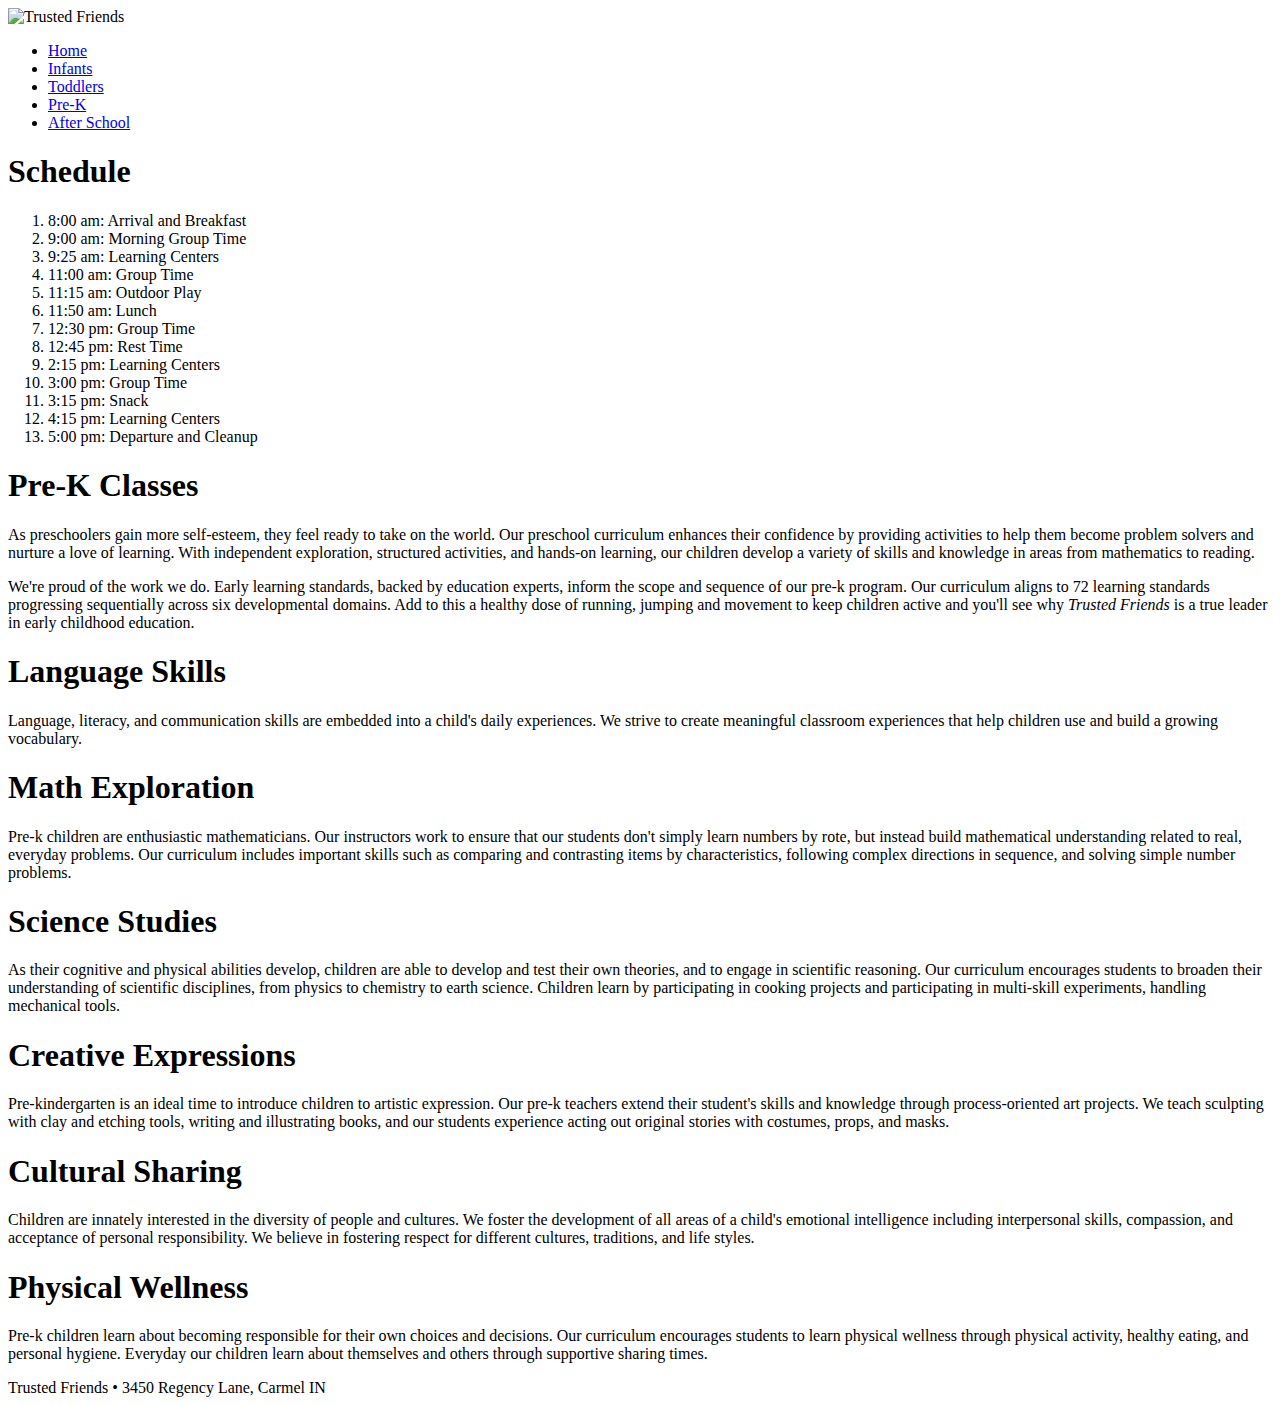
==== tf_prek.html @ f33fe255 "Started Viewport style rules" ====
<!DOCTYPE html>
<html>
<head>
   <!--
   New Perspectives on HTML5 and CSS3, 7th Edition
   Tutorial 5
   Tutorial Case
   
   Pre-K Classes offered by Trusted Friends
   Author: Millione Johnson
   Date: 11/15/18  
   
   Filename: tf_prek.html
   -->
   
   <title>Pre-K Classes at Trusted Friends</title>
   <meta charset="utf-8" />
   <meta name="viewport" content="width=device-width, initial-scale=1" />  
</head>

<body>
   <header>
      <img src="tf_logo.png" alt="Trusted Friends" />
      
      <nav class="horizontal">
         <ul>
            <li><a href="index.html">Home</a></li>
            <li><a href="#">Infants</a></li>
            <li><a href="#">Toddlers</a></li>
            <li><a href="#" id="currentPage">Pre-K</a></li>
            <li><a href="#">After School</a></li>
         </ul>
      </nav>
   </header>
   
   <aside>
      <h1>Schedule</h1>
      <ol>
         <li> 8:00 am: Arrival and Breakfast</li>
         <li> 9:00 am: Morning Group Time</li>
         <li> 9:25 am: Learning Centers</li>
         <li>11:00 am: Group Time</li>
         <li>11:15 am: Outdoor Play</li>
         <li>11:50 am: Lunch</li>
         <li>12:30 pm: Group Time</li>
         <li>12:45 pm: Rest Time</li>
         <li> 2:15 pm: Learning Centers</li>
         <li> 3:00 pm: Group Time</li>
         <li> 3:15 pm: Snack</li>
         <li> 4:15 pm: Learning Centers</li>
         <li> 5:00 pm: Departure and Cleanup</li>
      </ol>
   </aside>
   
   <section id="main">
      <article id="overview">
         <h1>Pre-K Classes</h1>
         <p>As preschoolers gain more self-esteem, they feel ready to take on the world. 
            Our preschool curriculum enhances their confidence by providing activities to 
            help them become problem solvers and nurture a love of learning. With independent 
            exploration, structured activities, and hands-on learning, our children develop 
            a variety of skills and knowledge in areas from mathematics to reading.</p>
         <p>We're proud of the work we do. Early learning standards, backed by education experts,
            inform the scope and sequence of our pre-k program. Our curriculum aligns to  
            72 learning standards progressing sequentially across six developmental domains. 
            Add to this a healthy dose of running, jumping and movement to keep children active 
            and you'll see why <em>Trusted Friends</em> is a true leader in early 
            childhood education.</p>
      </article>
      
      <section id="topics">
         <article>
            <h1>Language Skills</h1>
            <p>Language, literacy, and communication skills are embedded into a child's 
               daily experiences. We strive to create meaningful classroom experiences that 
               help children use and build a growing vocabulary.</p>
         </article>
         <article>
            <h1>Math Exploration</h1>
            <p>Pre-k children are enthusiastic mathematicians. Our instructors work to ensure that 
               our students don't simply learn numbers by rote, but instead build mathematical 
               understanding related to real, everyday problems. Our curriculum includes 
               important skills such as comparing and contrasting items by characteristics, 
               following complex directions in sequence, and solving simple number problems.</p>
         </article>
         <article>
            <h1>Science Studies</h1>
            <p>As their cognitive and physical abilities develop, children are able to develop and test 
               their own theories, and to engage in scientific reasoning. Our curriculum encourages students 
               to broaden their understanding of scientific disciplines, from physics to chemistry to 
               earth science. Children learn by participating in cooking projects and participating in 
               multi-skill experiments, handling mechanical tools.</p>
         </article>
         <article>
            <h1>Creative Expressions</h1>
            <p>Pre-kindergarten is an ideal time to introduce children to artistic expression. Our 
               pre-k teachers extend their student's skills and knowledge through process-oriented art 
               projects. We teach sculpting with clay and etching tools, writing and illustrating books, 
               and our students experience acting out original stories with costumes, props, and masks.</p>
         </article>
         <article>
            <h1>Cultural Sharing</h1>
            <p>Children are innately interested in the diversity of people and cultures. We 
               foster the development of all areas of a child's emotional intelligence including interpersonal 
               skills, compassion, and acceptance of personal responsibility. We believe in fostering 
               respect for different cultures, traditions, and life styles.</p>
         </article>
         <article>
            <h1>Physical Wellness</h1>
            <p>Pre-k children learn about becoming responsible for their own choices and decisions. 
               Our curriculum encourages students to learn physical wellness through physical activity, 
               healthy eating, and personal hygiene. Everyday our children learn about themselves and 
               others through supportive sharing times.</p>
         </article>
      </section>
      
   </section>
   
   <footer>
      Trusted Friends &#8226; 3450 Regency Lane, Carmel IN
   </footer>
</body>
</html>
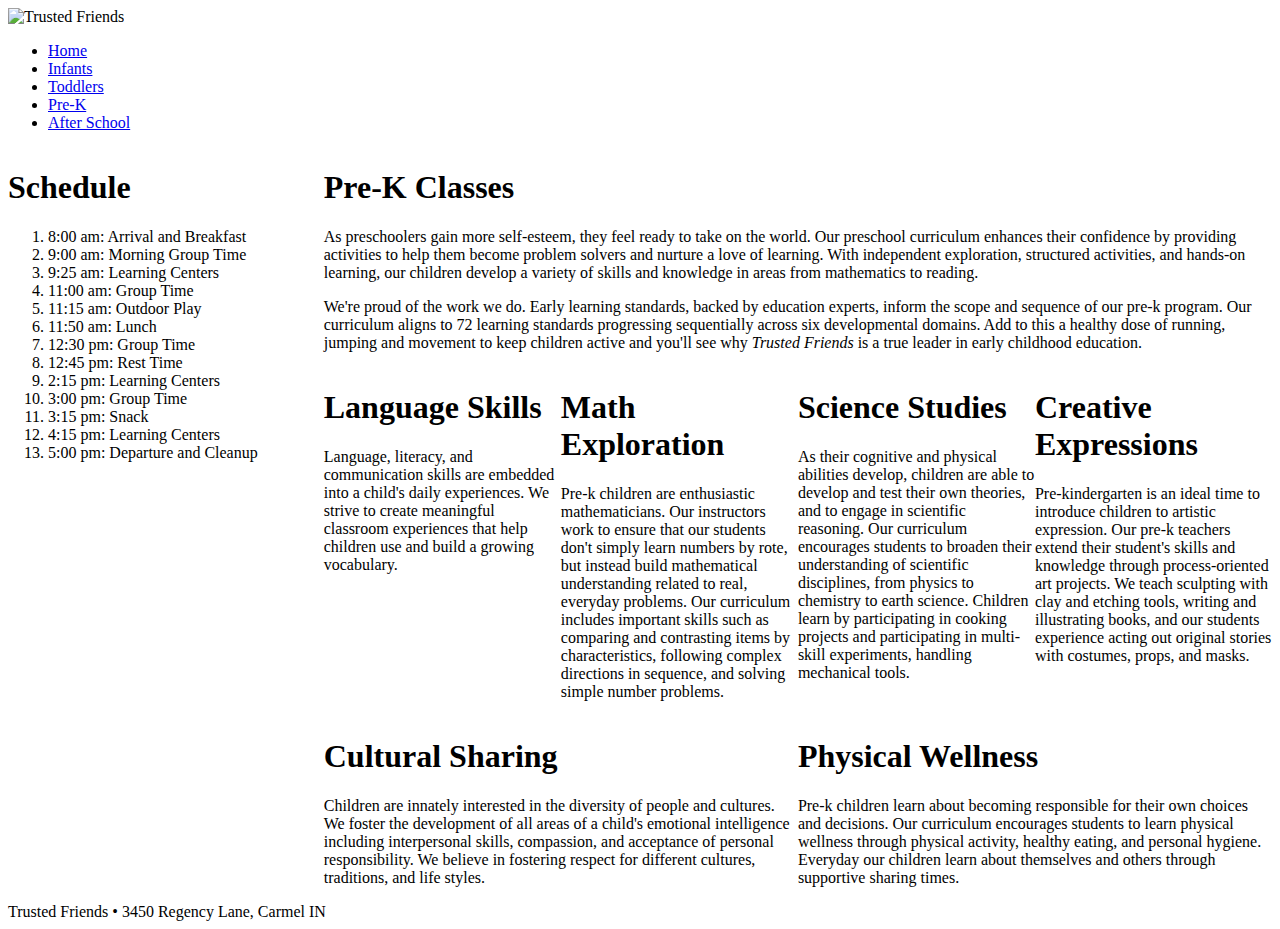
==== commit 75384fb5: "Created flexboxes" ====
--- a/tf_prek.html
+++ b/tf_prek.html
@@ -15,7 +15,11 @@
    
    <title>Pre-K Classes at Trusted Friends</title>
    <meta charset="utf-8" />
-   <meta name="viewport" content="width=device-width, initial-scale=1" />  
+   <meta name="viewport" content="width=device-width, initial-scale=1" />
+   <link rel="stylesheet" href="tf_reset.css"> 
+   <link rel="stylesheet" href="tf_styles2.css">
+   <link rel="stylesheet" href="tf_flex.css">
+
 </head>
 
 <body>
--- a/tf_flex.css
+++ b/tf_flex.css
@@ -0,0 +1,80 @@
+@charset "utf-8";
+
+/*
+   New Perspectives on HTML5 and CSS3, 7th Edition
+   Tutorial 5
+   Tutorial Case
+   
+   Author: Millione Johnson  
+   Date: 11/15/18    
+   
+   Filename: tf_flex.css
+   
+   This file contains the flex styles used in the Trusted Friends
+   Pre-K Classes page.
+
+*/
+
+
+/* ================
+   Base Flex Styles
+   ================
+*/
+
+body {
+    display: -webkit-flex;
+    display: flex;
+
+    -webkit-flex-flow: row wrap;
+    flex-flow: row wrap;
+}
+
+header, footer {
+    width: 100%;
+}
+
+aside {
+    -webkit-flex: 1 1 120px;
+    flex: 1 1 120px;
+}
+
+section#main {
+    -webkit-flex: 3 1 361px; 
+    flex: 3 1 361px; 
+}
+
+section#topics {
+    display: -webkit-flex;
+    display: flex;
+    -webkit-flex-flow: row wrap;
+    flex-flow: row wrap;
+}
+
+section#topics article {
+    -webkit-flex: 1 1 200px;
+    flex: 1 1 200px;
+}
+
+/* =========================
+   Mobile Styles: 0 to 480px 
+   =========================
+*/
+
+@media only screen and (max-width: 480px) {
+  
+
+ 
+}
+
+/* ============================================
+   Tablet and Desktop Styles: 481px and greater 
+   ============================================
+*/
+
+@media only screen and (min-width: 481px) {
+
+
+
+}
+
+
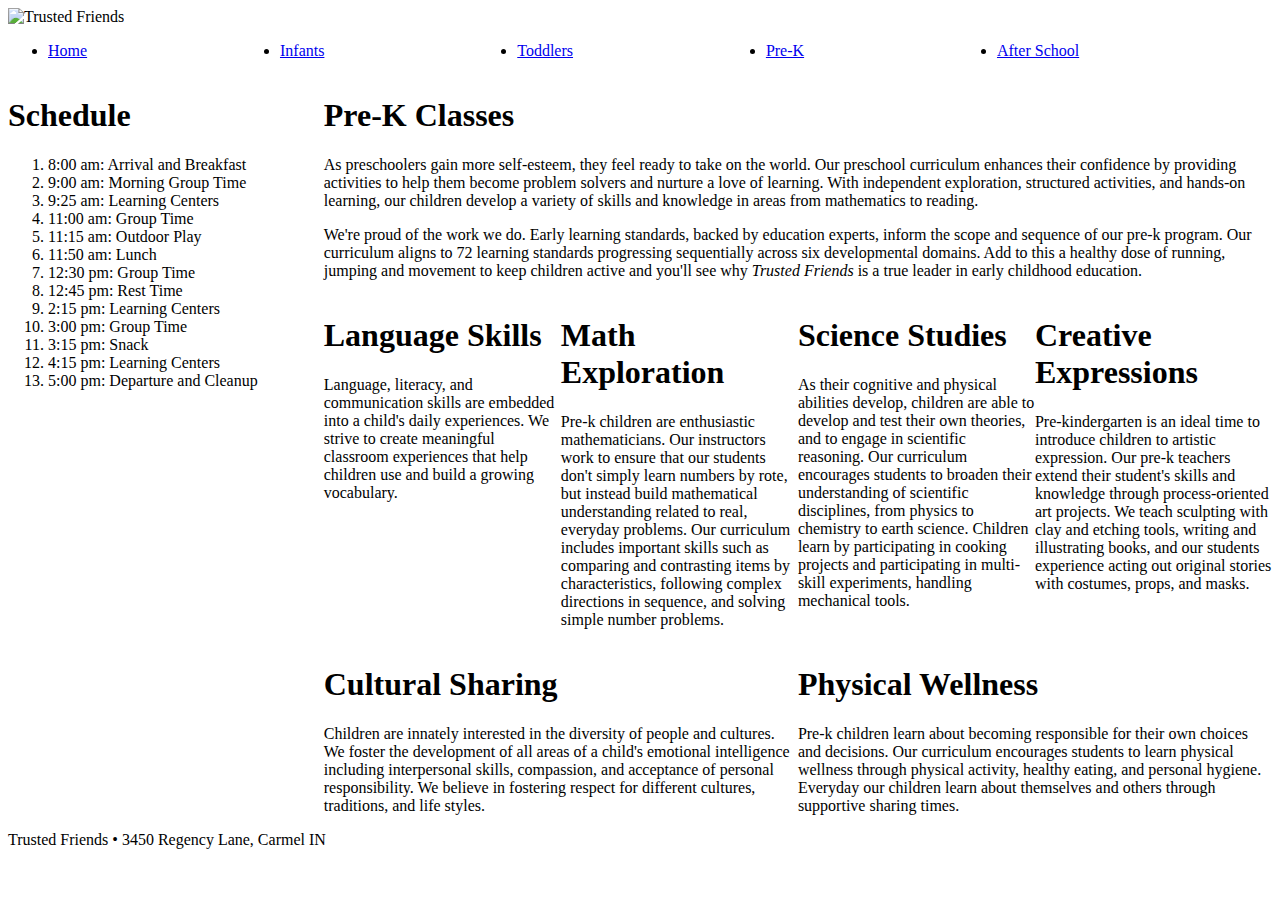
==== commit 267981bb: "Explored Flexbox Layouts" ====
--- a/tf_prek.html
+++ b/tf_prek.html
@@ -16,9 +16,10 @@
    <title>Pre-K Classes at Trusted Friends</title>
    <meta charset="utf-8" />
    <meta name="viewport" content="width=device-width, initial-scale=1" />
-   <link rel="stylesheet" href="tf_reset.css"> 
-   <link rel="stylesheet" href="tf_styles2.css">
-   <link rel="stylesheet" href="tf_flex.css">
+   <link rel="stylesheet" href="tf_reset.css" /> 
+   <link rel="stylesheet" href="tf_styles2.css" />
+   <link rel="stylesheet" href="tf_flex.css" />
+   <link rel="stylesheet" href="tf_navicon.css" />
 
 </head>
 
@@ -27,6 +28,9 @@
       <img src="tf_logo.png" alt="Trusted Friends" />
       
       <nav class="horizontal">
+            <a href="#"id="navicon">
+                  <img src="tf_navicon.png" alt="" />
+            </a>
          <ul>
             <li><a href="index.html">Home</a></li>
             <li><a href="#">Infants</a></li>
--- a/tf_flex.css
+++ b/tf_flex.css
@@ -61,9 +61,14 @@
 */
 
 @media only screen and (max-width: 480px) {
-  
-
- 
+  aside { 
+      -webkit-order: 99;
+      order: 99;
+  }
+  footer {
+      -webkit-order: 100;
+      order: 100;
+  }
 }
 
 /* ============================================
@@ -72,9 +77,16 @@
 */
 
 @media only screen and (min-width: 481px) {
-
-
-
+    nav.horizontal ul {
+        display: -webkit-flex;
+        display: flex;
+        -webkit-flex-flow: row nowrap; 
+        flex-flow: row nowrap;
+    }
+    nav.horizontal li {
+        -webkit-flex: 1 1 auto;
+        flex: 1 1 auto;
+    }
 }
 
 
--- a/tf_navicon.css
+++ b/tf_navicon.css
@@ -0,0 +1,46 @@
+@charset "utf-8";
+
+/*
+   New Perspectives on HTML5 and CSS3, 7th Edition
+   Tutorial 5
+   Tutorial Case
+   
+   Author: Millione Johnson  
+   Date: 11/15/18    
+   
+   Filename: tf_navicon.css
+   
+   This file contains styles used to control 
+   a navicon menu.
+
+*/
+
+
+/* ===========
+   Base Styles
+   ===========
+*/
+
+a#navicon {
+    display: none;
+}
+
+/* ===============================
+   Mobile Devices: 0 to 480px 
+   ===============================
+*/
+
+@media only screen and (max-width: 480px) {
+    a#navicon {
+        display: block;
+    }
+
+    nav.horizontal ul {
+        display: none;
+    }
+    a#navicon:hover+ul, nav.horizontal ul:hover {
+        display: block;
+    }
+    
+   
+}
